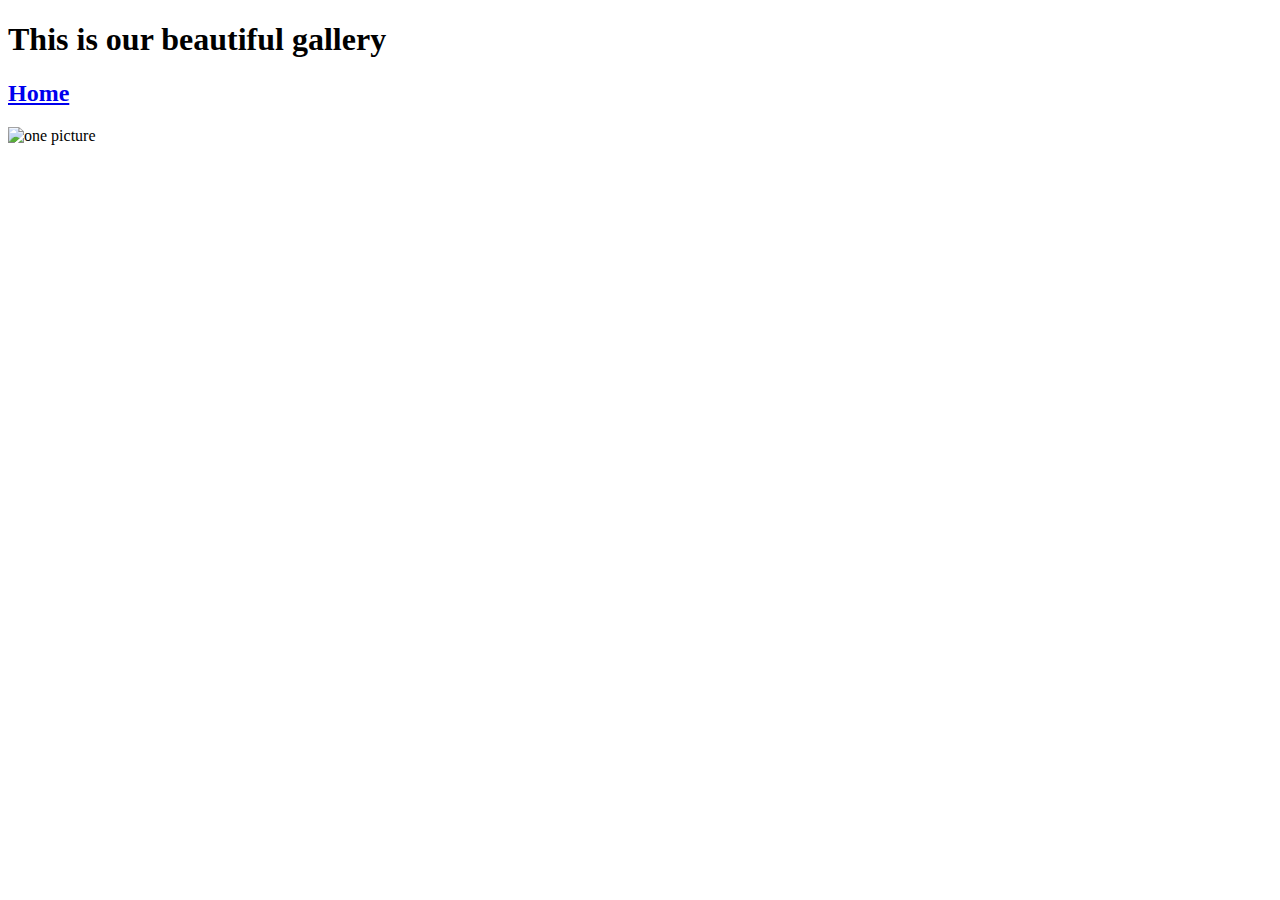
==== gallery.html @ 3dec37e1 "change name to lower case so links will find it" ====
<!DOCTYPE html>
<html lang="en">
<head>
    <meta charset="UTF-8">
    <meta name="viewport" content="width=device-width, initial-scale=1.0">
    <meta http-equiv="X-UA-Compatible" content="ie=edge">
    <title>Gallery</title>
</head>
<body>
    <h1>This is our beautiful gallery</h1>
    <h2><a href="index.html">Home</a></h2>
    <img src="https://static.wixstatic.com/media/aef0f0_1189c0ef696c49abb5ac56f625b1a6c8~mv2.png/v1/fill/w_491,h_737,al_c,lg_1,q_90/aef0f0_1189c0ef696c49abb5ac56f625b1a6c8~mv2.webp" alt="one picture">
    
</body>
</html>
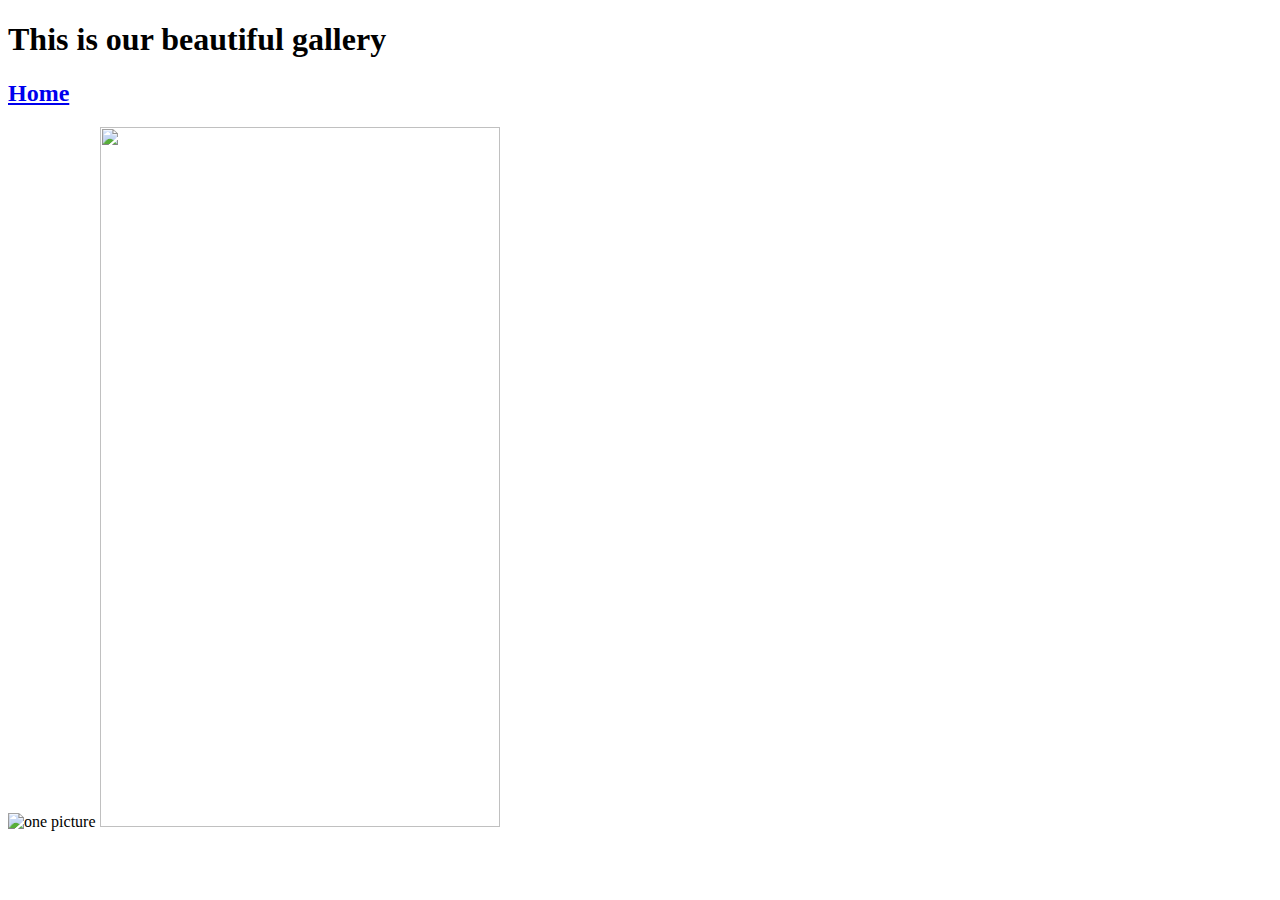
==== commit 45872976: "fix link to style sheet" ====
--- a/gallery.html
+++ b/gallery.html
@@ -10,6 +10,7 @@
     <h1>This is our beautiful gallery</h1>
     <h2><a href="index.html">Home</a></h2>
     <img src="https://static.wixstatic.com/media/aef0f0_1189c0ef696c49abb5ac56f625b1a6c8~mv2.png/v1/fill/w_491,h_737,al_c,lg_1,q_90/aef0f0_1189c0ef696c49abb5ac56f625b1a6c8~mv2.webp" alt="one picture">
+    <img style="width:400px; height:700px; " src="//unsplash.it/900/900" alt="">
     
 </body>
 </html>
